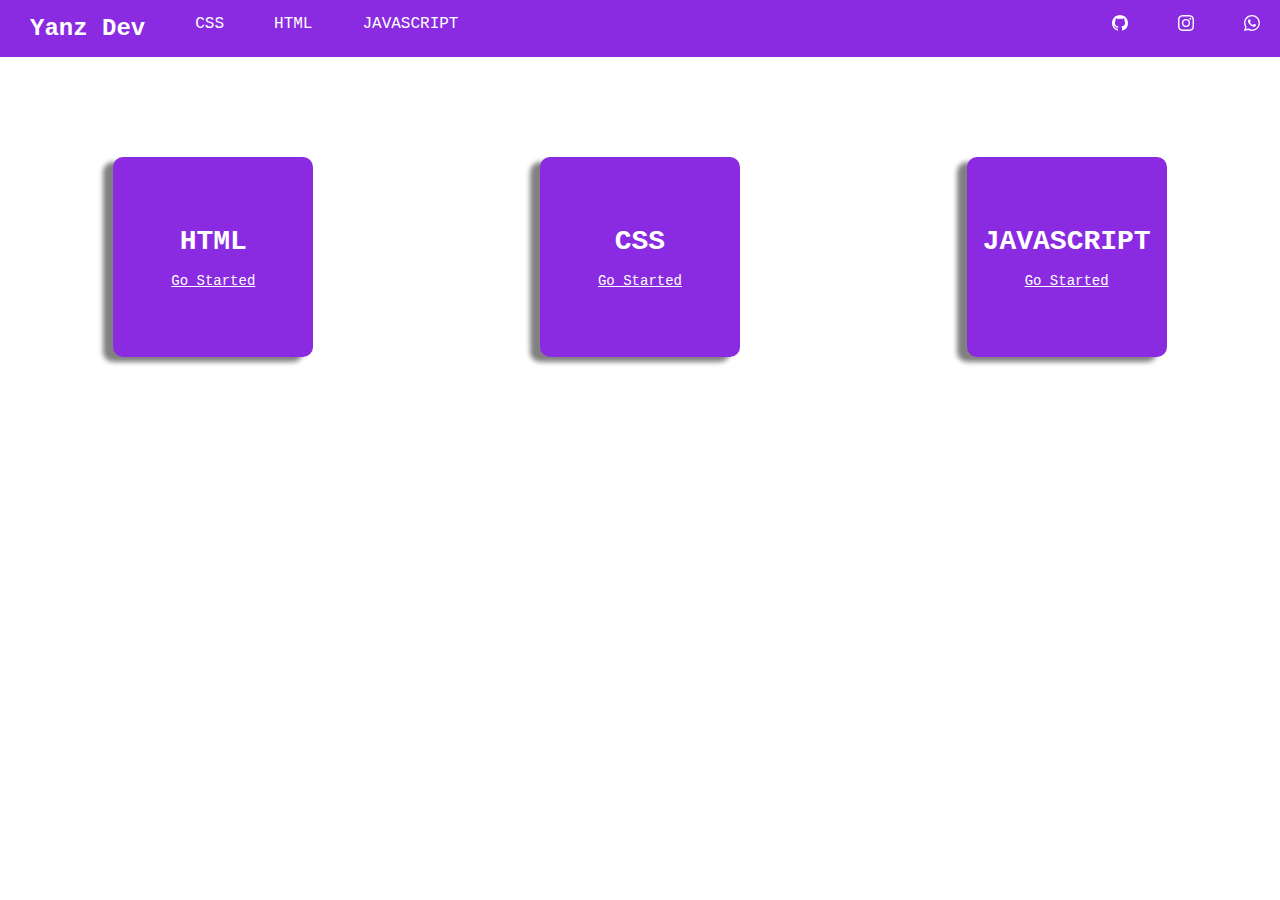
==== home.html @ e85c518b "up" ====
<!DOCTYPE html>
<html lang="en">
<head>
    <meta charset="UTF-8">
    <meta http-equiv="X-UA-Compatible" content="IE=edge">
    <meta name="viewport" content="width=device-width, initial-scale=1.0">
    <title>Yanz Dev</title>
    <link rel="stylesheet" href="style.css">
</head>
<body>
    <!-- start header -->

    <!-- nav desktop -->
    <div class="nav-desktop">
        <nav>
            <ul>
                <li>
                    <a href="index.html" class="logo">Yanz Dev</a>
                </li>
                <li>
                    <a href="">CSS</a>
                </li>
                <li>
                    <a href="">HTML</a>
                </li>
                <li>
                    <a href="">JAVASCRIPT</a>
                </li>
            </ul>
            <ul>
                <li>
                    <a href="https://github.com/Yayanfr20/">
                        <svg xmlns="http://www.w3.org/2000/svg" width="16" height="16" fill="currentColor" class="bi bi-github" viewBox="0 0 16 16">
                            <path d="M8 0C3.58 0 0 3.58 0 8c0 3.54 2.29 6.53 5.47 7.59.4.07.55-.17.55-.38 0-.19-.01-.82-.01-1.49-2.01.37-2.53-.49-2.69-.94-.09-.23-.48-.94-.82-1.13-.28-.15-.68-.52-.01-.53.63-.01 1.08.58 1.23.82.72 1.21 1.87.87 2.33.66.07-.52.28-.87.51-1.07-1.78-.2-3.64-.89-3.64-3.95 0-.87.31-1.59.82-2.15-.08-.2-.36-1.02.08-2.12 0 0 .67-.21 2.2.82.64-.18 1.32-.27 2-.27.68 0 1.36.09 2 .27 1.53-1.04 2.2-.82 2.2-.82.44 1.1.16 1.92.08 2.12.51.56.82 1.27.82 2.15 0 3.07-1.87 3.75-3.65 3.95.29.25.54.73.54 1.48 0 1.07-.01 1.93-.01 2.2 0 .21.15.46.55.38A8.012 8.012 0 0 0 16 8c0-4.42-3.58-8-8-8z"/>
                        </svg>
                    </a>
                </li>
                <li>
                    <a href="http://instagram.com/yayanfr20">
                        <svg xmlns="http://www.w3.org/2000/svg" width="16" height="16" fill="currentColor" class="bi bi-instagram" viewBox="0 0 16 16">
                            <path d="M8 0C5.829 0 5.556.01 4.703.048 3.85.088 3.269.222 2.76.42a3.917 3.917 0 0 0-1.417.923A3.927 3.927 0 0 0 .42 2.76C.222 3.268.087 3.85.048 4.7.01 5.555 0 5.827 0 8.001c0 2.172.01 2.444.048 3.297.04.852.174 1.433.372 1.942.205.526.478.972.923 1.417.444.445.89.719 1.416.923.51.198 1.09.333 1.942.372C5.555 15.99 5.827 16 8 16s2.444-.01 3.298-.048c.851-.04 1.434-.174 1.943-.372a3.916 3.916 0 0 0 1.416-.923c.445-.445.718-.891.923-1.417.197-.509.332-1.09.372-1.942C15.99 10.445 16 10.173 16 8s-.01-2.445-.048-3.299c-.04-.851-.175-1.433-.372-1.941a3.926 3.926 0 0 0-.923-1.417A3.911 3.911 0 0 0 13.24.42c-.51-.198-1.092-.333-1.943-.372C10.443.01 10.172 0 7.998 0h.003zm-.717 1.442h.718c2.136 0 2.389.007 3.232.046.78.035 1.204.166 1.486.275.373.145.64.319.92.599.28.28.453.546.598.92.11.281.24.705.275 1.485.039.843.047 1.096.047 3.231s-.008 2.389-.047 3.232c-.035.78-.166 1.203-.275 1.485a2.47 2.47 0 0 1-.599.919c-.28.28-.546.453-.92.598-.28.11-.704.24-1.485.276-.843.038-1.096.047-3.232.047s-2.39-.009-3.233-.047c-.78-.036-1.203-.166-1.485-.276a2.478 2.478 0 0 1-.92-.598 2.48 2.48 0 0 1-.6-.92c-.109-.281-.24-.705-.275-1.485-.038-.843-.046-1.096-.046-3.233 0-2.136.008-2.388.046-3.231.036-.78.166-1.204.276-1.486.145-.373.319-.64.599-.92.28-.28.546-.453.92-.598.282-.11.705-.24 1.485-.276.738-.034 1.024-.044 2.515-.045v.002zm4.988 1.328a.96.96 0 1 0 0 1.92.96.96 0 0 0 0-1.92zm-4.27 1.122a4.109 4.109 0 1 0 0 8.217 4.109 4.109 0 0 0 0-8.217zm0 1.441a2.667 2.667 0 1 1 0 5.334 2.667 2.667 0 0 1 0-5.334z"/>
                          </svg>
                    </a>
                </li>
                <li>
                    <a href="http://wa.me/6283873614764">
                        <svg xmlns="http://www.w3.org/2000/svg" width="16" height="16" fill="currentColor" class="bi bi-whatsapp" viewBox="0 0 16 16">
                            <path d="M13.601 2.326A7.854 7.854 0 0 0 7.994 0C3.627 0 .068 3.558.064 7.926c0 1.399.366 2.76 1.057 3.965L0 16l4.204-1.102a7.933 7.933 0 0 0 3.79.965h.004c4.368 0 7.926-3.558 7.93-7.93A7.898 7.898 0 0 0 13.6 2.326zM7.994 14.521a6.573 6.573 0 0 1-3.356-.92l-.24-.144-2.494.654.666-2.433-.156-.251a6.56 6.56 0 0 1-1.007-3.505c0-3.626 2.957-6.584 6.591-6.584a6.56 6.56 0 0 1 4.66 1.931 6.557 6.557 0 0 1 1.928 4.66c-.004 3.639-2.961 6.592-6.592 6.592zm3.615-4.934c-.197-.099-1.17-.578-1.353-.646-.182-.065-.315-.099-.445.099-.133.197-.513.646-.627.775-.114.133-.232.148-.43.05-.197-.1-.836-.308-1.592-.985-.59-.525-.985-1.175-1.103-1.372-.114-.198-.011-.304.088-.403.087-.088.197-.232.296-.346.1-.114.133-.198.198-.33.065-.134.034-.248-.015-.347-.05-.099-.445-1.076-.612-1.47-.16-.389-.323-.335-.445-.34-.114-.007-.247-.007-.38-.007a.729.729 0 0 0-.529.247c-.182.198-.691.677-.691 1.654 0 .977.71 1.916.81 2.049.098.133 1.394 2.132 3.383 2.992.47.205.84.326 1.129.418.475.152.904.129 1.246.08.38-.058 1.171-.48 1.338-.943.164-.464.164-.86.114-.943-.049-.084-.182-.133-.38-.232z"/>
                          </svg>
                    </a>
                </li>
            </ul>
        </nav>
    </div>

    <!-- nav mobile -->
    <div class="nav-mobile">
        <a href="index.html" class="logo">Yanz Dev</a>
        <a type="button" onclick="sidebar();">
            <svg xmlns="http://www.w3.org/2000/svg" width="20" height="20" fill="currentColor" class="bi bi-three-dots" viewBox="0 0 16 16">
                <path d="M3 9.5a1.5 1.5 0 1 1 0-3 1.5 1.5 0 0 1 0 3zm5 0a1.5 1.5 0 1 1 0-3 1.5 1.5 0 0 1 0 3zm5 0a1.5 1.5 0 1 1 0-3 1.5 1.5 0 0 1 0 3z"/>
              </svg>
        </a>
    </div>

    <!-- sidebar -->
    <div class="sidebar" style="display: none;" id="sidebar">
        <div class="header">
            <a href="index.html" class="logo">Yanz Dev</a>
            <a type="button" onclick="closeSidebar();">
                <svg xmlns="http://www.w3.org/2000/svg" width="22" height="22" fill="currentColor" class="bi bi-x-lg" viewBox="0 0 16 16">
                    <path d="M2.146 2.854a.5.5 0 1 1 .708-.708L8 7.293l5.146-5.147a.5.5 0 0 1 .708.708L8.707 8l5.147 5.146a.5.5 0 0 1-.708.708L8 8.707l-5.146 5.147a.5.5 0 0 1-.708-.708L7.293 8 2.146 2.854Z"/>
                  </svg>
            </a>
        </div>
        <ul>
            <li><a href="">HTML</a></li>
            <li><a href="">CSS</a></li>
            <li><a href="">JAVASCRIPT</a></li>
            <li>
                <hr>
            </li>
            <li>
                <br>
            </li>
            <li>
                <ul style="display: flex; justify-content: space-around;">
                    <li>
                        <a href="https://github.com/Yayanfr20/">
                            <svg xmlns="http://www.w3.org/2000/svg" width="16" height="16" fill="currentColor" class="bi bi-github" viewBox="0 0 16 16">
                                <path d="M8 0C3.58 0 0 3.58 0 8c0 3.54 2.29 6.53 5.47 7.59.4.07.55-.17.55-.38 0-.19-.01-.82-.01-1.49-2.01.37-2.53-.49-2.69-.94-.09-.23-.48-.94-.82-1.13-.28-.15-.68-.52-.01-.53.63-.01 1.08.58 1.23.82.72 1.21 1.87.87 2.33.66.07-.52.28-.87.51-1.07-1.78-.2-3.64-.89-3.64-3.95 0-.87.31-1.59.82-2.15-.08-.2-.36-1.02.08-2.12 0 0 .67-.21 2.2.82.64-.18 1.32-.27 2-.27.68 0 1.36.09 2 .27 1.53-1.04 2.2-.82 2.2-.82.44 1.1.16 1.92.08 2.12.51.56.82 1.27.82 2.15 0 3.07-1.87 3.75-3.65 3.95.29.25.54.73.54 1.48 0 1.07-.01 1.93-.01 2.2 0 .21.15.46.55.38A8.012 8.012 0 0 0 16 8c0-4.42-3.58-8-8-8z"/>
                            </svg>
                        </a>
                    </li>
                    <li>
                        <a href="http://instagram.com/yayanfr20">
                            <svg xmlns="http://www.w3.org/2000/svg" width="16" height="16" fill="currentColor" class="bi bi-instagram" viewBox="0 0 16 16">
                                <path d="M8 0C5.829 0 5.556.01 4.703.048 3.85.088 3.269.222 2.76.42a3.917 3.917 0 0 0-1.417.923A3.927 3.927 0 0 0 .42 2.76C.222 3.268.087 3.85.048 4.7.01 5.555 0 5.827 0 8.001c0 2.172.01 2.444.048 3.297.04.852.174 1.433.372 1.942.205.526.478.972.923 1.417.444.445.89.719 1.416.923.51.198 1.09.333 1.942.372C5.555 15.99 5.827 16 8 16s2.444-.01 3.298-.048c.851-.04 1.434-.174 1.943-.372a3.916 3.916 0 0 0 1.416-.923c.445-.445.718-.891.923-1.417.197-.509.332-1.09.372-1.942C15.99 10.445 16 10.173 16 8s-.01-2.445-.048-3.299c-.04-.851-.175-1.433-.372-1.941a3.926 3.926 0 0 0-.923-1.417A3.911 3.911 0 0 0 13.24.42c-.51-.198-1.092-.333-1.943-.372C10.443.01 10.172 0 7.998 0h.003zm-.717 1.442h.718c2.136 0 2.389.007 3.232.046.78.035 1.204.166 1.486.275.373.145.64.319.92.599.28.28.453.546.598.92.11.281.24.705.275 1.485.039.843.047 1.096.047 3.231s-.008 2.389-.047 3.232c-.035.78-.166 1.203-.275 1.485a2.47 2.47 0 0 1-.599.919c-.28.28-.546.453-.92.598-.28.11-.704.24-1.485.276-.843.038-1.096.047-3.232.047s-2.39-.009-3.233-.047c-.78-.036-1.203-.166-1.485-.276a2.478 2.478 0 0 1-.92-.598 2.48 2.48 0 0 1-.6-.92c-.109-.281-.24-.705-.275-1.485-.038-.843-.046-1.096-.046-3.233 0-2.136.008-2.388.046-3.231.036-.78.166-1.204.276-1.486.145-.373.319-.64.599-.92.28-.28.546-.453.92-.598.282-.11.705-.24 1.485-.276.738-.034 1.024-.044 2.515-.045v.002zm4.988 1.328a.96.96 0 1 0 0 1.92.96.96 0 0 0 0-1.92zm-4.27 1.122a4.109 4.109 0 1 0 0 8.217 4.109 4.109 0 0 0 0-8.217zm0 1.441a2.667 2.667 0 1 1 0 5.334 2.667 2.667 0 0 1 0-5.334z"/>
                              </svg>
                        </a>
                    </li>
                    <li>
                        <a href="http://wa.me/6283873614764">
                            <svg xmlns="http://www.w3.org/2000/svg" width="16" height="16" fill="currentColor" class="bi bi-whatsapp" viewBox="0 0 16 16">
                                <path d="M13.601 2.326A7.854 7.854 0 0 0 7.994 0C3.627 0 .068 3.558.064 7.926c0 1.399.366 2.76 1.057 3.965L0 16l4.204-1.102a7.933 7.933 0 0 0 3.79.965h.004c4.368 0 7.926-3.558 7.93-7.93A7.898 7.898 0 0 0 13.6 2.326zM7.994 14.521a6.573 6.573 0 0 1-3.356-.92l-.24-.144-2.494.654.666-2.433-.156-.251a6.56 6.56 0 0 1-1.007-3.505c0-3.626 2.957-6.584 6.591-6.584a6.56 6.56 0 0 1 4.66 1.931 6.557 6.557 0 0 1 1.928 4.66c-.004 3.639-2.961 6.592-6.592 6.592zm3.615-4.934c-.197-.099-1.17-.578-1.353-.646-.182-.065-.315-.099-.445.099-.133.197-.513.646-.627.775-.114.133-.232.148-.43.05-.197-.1-.836-.308-1.592-.985-.59-.525-.985-1.175-1.103-1.372-.114-.198-.011-.304.088-.403.087-.088.197-.232.296-.346.1-.114.133-.198.198-.33.065-.134.034-.248-.015-.347-.05-.099-.445-1.076-.612-1.47-.16-.389-.323-.335-.445-.34-.114-.007-.247-.007-.38-.007a.729.729 0 0 0-.529.247c-.182.198-.691.677-.691 1.654 0 .977.71 1.916.81 2.049.098.133 1.394 2.132 3.383 2.992.47.205.84.326 1.129.418.475.152.904.129 1.246.08.38-.058 1.171-.48 1.338-.943.164-.464.164-.86.114-.943-.049-.084-.182-.133-.38-.232z"/>
                              </svg>
                        </a>
                    </li>
                </ul>
            </li>
        </ul>
        
    </div>
    <!-- end header -->


    <!-- start main -->
    <div class="home">
        <div class="box">
            <div>
                <h1>HTML</h1>
                <br>
                <a href="" class="start">Go Started</a>
            </div>
        </div>
        <div class="box">
            <div>
                <h1>CSS</h1>
                <br>
                <a href="" class="start">Go Started</a>
            </div>
        </div>
        <div class="box">
            <div>
                <h1>JAVASCRIPT</h1>
                <br>
                <a href="" class="start">Go Started</a>
            </div>
        </div>
    </div>
    <!-- end main -->
<script src="script.js"></script>
</body>
</html>
---- style.css ----
* {
    margin: 0;
    padding: 0;
}

body {
    font-family: 'Courier New', Courier, monospace;
}

body nav {
    width: 100%;
    height: auto;
    background-color: blueviolet;
    color: white;
    padding: 5px;
    display: flex;
    justify-content: space-between;
}



.logo {
    font-size: 24px;
    font-weight: bold;
    font-family: monospace;
}

body nav ul {
    display: flex;
    justify-content: center;
    list-style: none;
}

body nav ul li {
    margin: 10px 20px;
}

body nav ul li a {
    text-decoration: none;
    color: white;
    padding: 5px;
}

body nav ul li a:hover {
    background-color: white;
    color: blueviolet;
}

.nav-mobile {
    display: none;
}

.sidebar {
    position: absolute;
    top: 0;
    bottom: 0;
    right: 0;
    left: 0;
    height: 100%;
    width: 100%;
    background-color: blueviolet;
    z-index: 99999;
    padding: 10px;
    animation: move 0.5s;

}

.sidebar .header {
    display: flex;
    justify-content: space-between;
}

.sidebar .header a {
    text-decoration: none;
    color: white;
    padding: 15px;
}

.sidebar ul {
    list-style: none;
}

.sidebar ul li {
    margin: 20px 0;
}

.sidebar ul li a {
    text-decoration: none;
    color: white;
}

body main {
    width: 100%;
    text-align: center;
    padding: 10px;
    box-sizing: border-box;
    margin-top: 100px;
}

.go {
    text-decoration: none;
    padding: 10px;
    background-color: blueviolet;
    color: white;
    font-size: 20px;
    border-radius: 10px;
}

.home {
    width: 100%;
    height: auto;
    display: flex;
    justify-content: space-around;
    margin-top: 100px;
}

.box {
    width: 200px;
    height: 200px;
    background-color: blueviolet;
    text-align: center;
    color: white;
    box-sizing: border-box;
    display: flex;
    justify-content: center;
    align-items: center;
    border-radius: 10px;
    font-size: 14px;
    box-shadow: -10px 5px 5px grey;
}

.start {
    color: white;

}

/* animasi */
@keyframes move {
    from {
        left: 100%;
    }
    to {
        left: 0%;
    }
  }



/* resvonsive */
@media screen and (max-width:800px) {
    .nav-desktop {
        display: none;
    }

    .nav-mobile {
        display: flex;
        width: 100%;
        height: auto;
        background-color: blueviolet;
        color: white;
        padding: 5px;
        justify-content: space-around;
    }

    .nav-mobile a {
        text-decoration: none;
        color: white;
        padding: 5px;
    }

    .nav-mobile a:hover {
        background-color: white;
        color: blueviolet;
    }

    .home {
        display: block;
        margin-top: 40px;
    }
    .box {
        margin: auto;
        margin-bottom: 20px;
    }


}
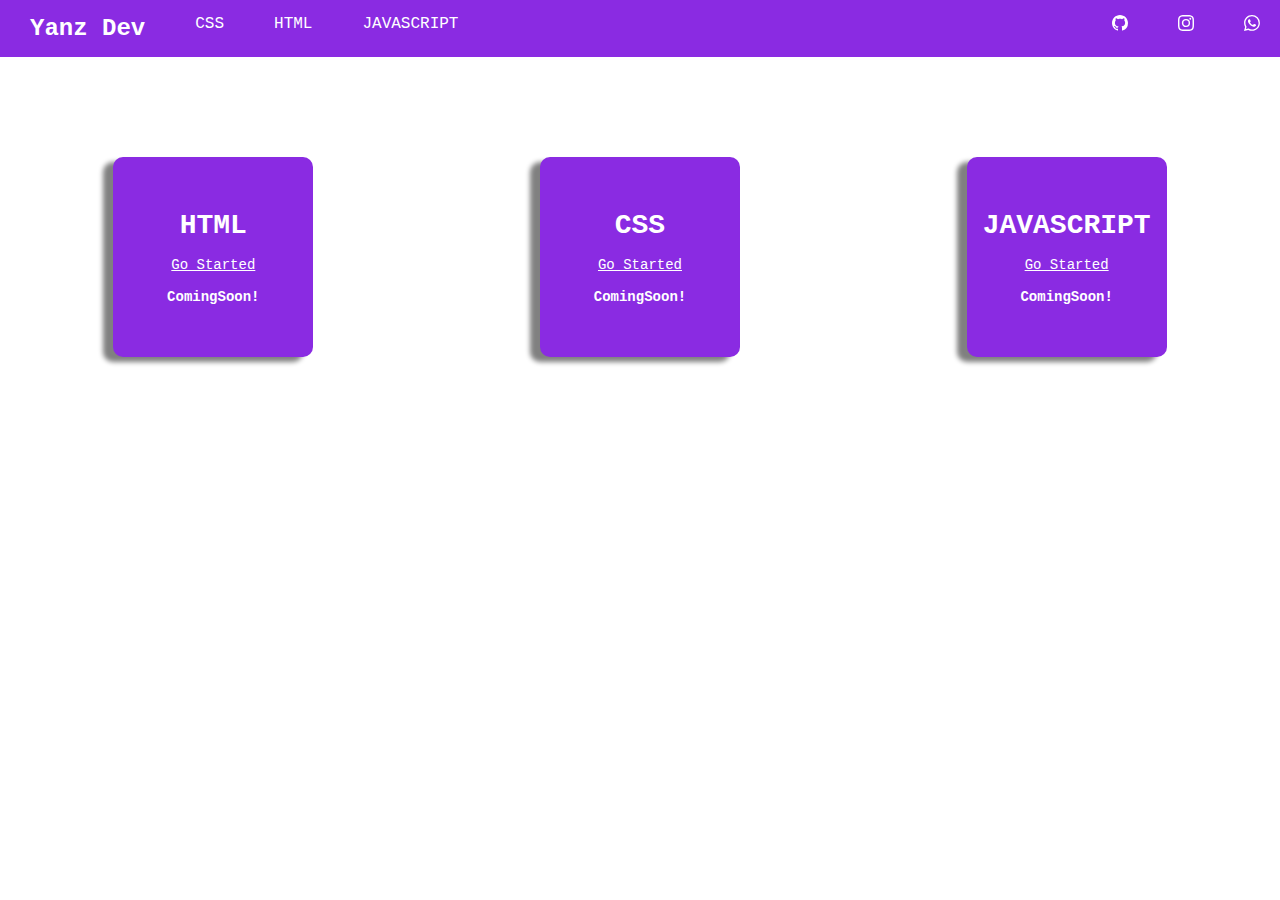
==== commit 2cb8e942: "repair" ====
--- a/home.html
+++ b/home.html
@@ -121,6 +121,9 @@
                 <h1>HTML</h1>
                 <br>
                 <a href="" class="start">Go Started</a>
+                <br>
+                <br>
+                <h4>ComingSoon!</h4>
             </div>
         </div>
         <div class="box">
@@ -128,6 +131,9 @@
                 <h1>CSS</h1>
                 <br>
                 <a href="" class="start">Go Started</a>
+                <br>
+                <br>
+                <h4>ComingSoon!</h4>
             </div>
         </div>
         <div class="box">
@@ -135,6 +141,9 @@
                 <h1>JAVASCRIPT</h1>
                 <br>
                 <a href="" class="start">Go Started</a>
+                <br>
+                <br>
+                <h4>ComingSoon!</h4>
             </div>
         </div>
     </div>
